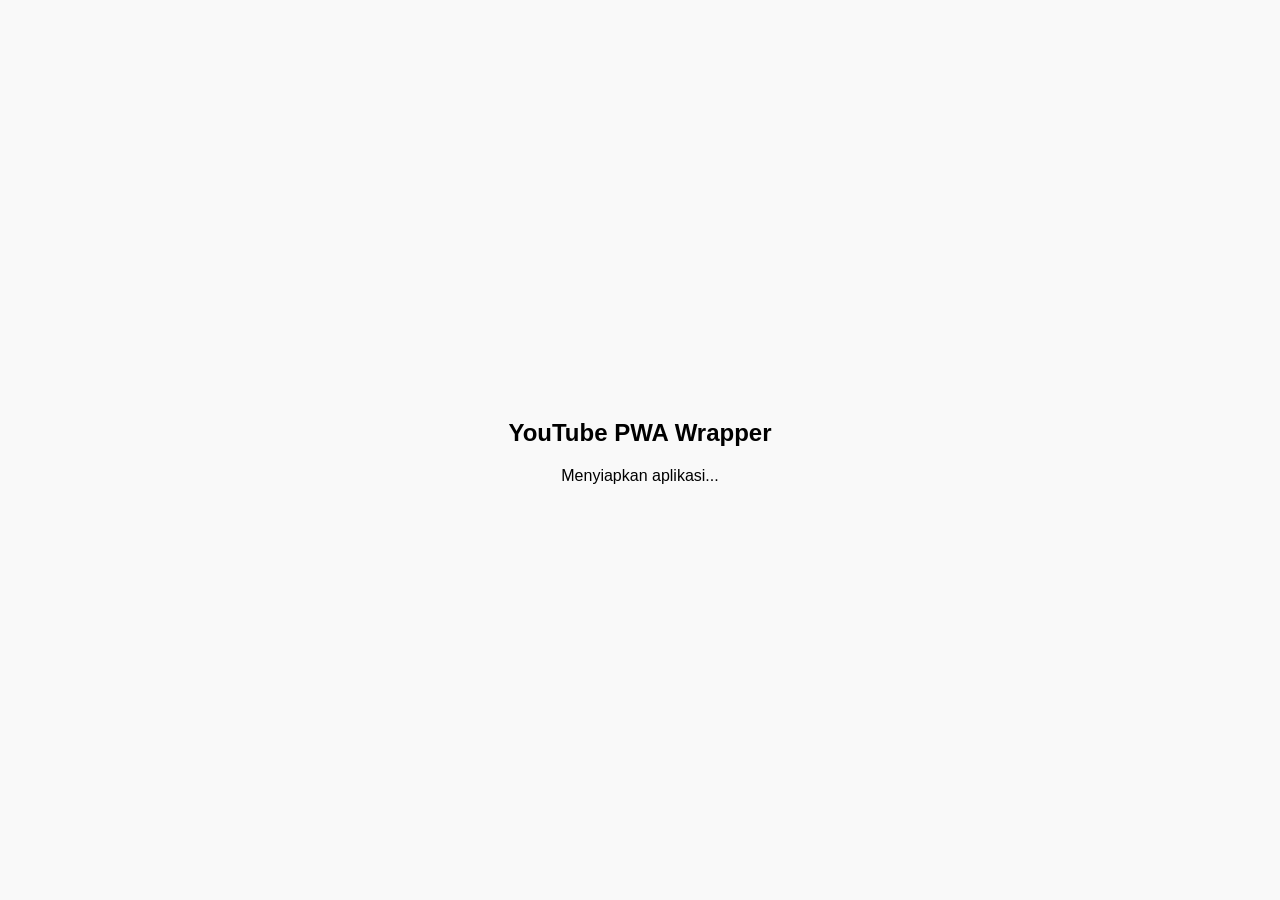
==== pwa/index.html @ 969538be "Create index.html" ====
<!DOCTYPE html>
<html lang="id">
<head>
    <meta charset="UTF-8">
    <meta name="viewport" content="width=device-width, initial-scale=1.0">
    <title>YouTube Web App</title>
    
    <!-- Manifest dinamis menggunakan Data URI -->
    <link rel="manifest" href='data:application/json,{"name":"YouTube PWA","short_name":"YouTube","start_url":"https://m.youtube.com","display":"standalone","background_color":"#ffffff","theme_color":"#FF0000","icons":[{"src":"https://www.youtube.com/s/desktop/282367d3/img/favicon_144.png","sizes":"144x144","type":"image/png"}]}'>
    
    <style>
        body {
            font-family: sans-serif;
            display: flex;
            justify-content: center;
            align-items: center;
            height: 100vh;
            margin: 0;
            background: #f9f9f9;
        }
        .loader {
            text-align: center;
        }
        .btn-install {
            padding: 12px 24px;
            background: #FF0000;
            color: white;
            border: none;
            border-radius: 8px;
            font-weight: bold;
            display: none; /* Muncul jika bisa diinstal */
        }
    </style>
</head>
<body>

<div class="loader">
    <h2>YouTube PWA Wrapper</h2>
    <p id="status">Menyiapkan aplikasi...</p>
    <button id="installBtn" class="btn-install">Instal YouTube Lite</button>
</div>

<script>
    // 1. Membuat Service Worker "Inline" menggunakan Blob
    const swCode = `
        self.addEventListener('fetch', function(event) {
            // Service worker aktif untuk memenuhi syarat PWA
        });
    `;
    
    const blob = new Blob([swCode], { type: 'text/javascript' });
    const swUrl = URL.createObjectURL(blob);

    if ('serviceWorker' in navigator) {
        navigator.serviceWorker.register(swUrl).then(() => {
            console.log("Service Worker Registered");
        });
    }

    // 2. Logika Tombol Instalasi
    let deferredPrompt;
    const installBtn = document.getElementById('installBtn');
    const statusText = document.getElementById('status');

    window.addEventListener('beforeinstallprompt', (e) => {
        // Mencegah Chrome memunculkan banner otomatis
        e.preventDefault();
        deferredPrompt = e;
        // Tampilkan tombol instal buatan kita
        installBtn.style.display = 'block';
        statusText.innerText = 'Klik tombol di bawah untuk memasang';
    });

    installBtn.addEventListener('click', async () => {
        if (deferredPrompt) {
            deferredPrompt.prompt();
            const { outcome } = await deferredPrompt.userChoice;
            if (outcome === 'accepted') {
                console.log('User menginstal PWA');
            }
            deferredPrompt = null;
            installBtn.style.display = 'none';
        }
    });

    // 3. Otomatis redirect jika sudah dalam mode PWA (standalone)
    if (window.matchMedia('(display-mode: standalone)').matches || window.navigator.standalone === true) {
        window.location.replace("https://m.youtube.com");
    } else {
        // Jika dibuka di browser biasa, beri pesan
        setTimeout(() => {
            if (!deferredPrompt) {
                statusText.innerHTML = 'Buka menu Chrome (titik tiga) <br> lalu pilih <b>"Instal Aplikasi"</b> atau <b>"Tambahkan ke Layar Utama"</b>';
            }
        }, 2000);
    }
</script>

</body>
</html>
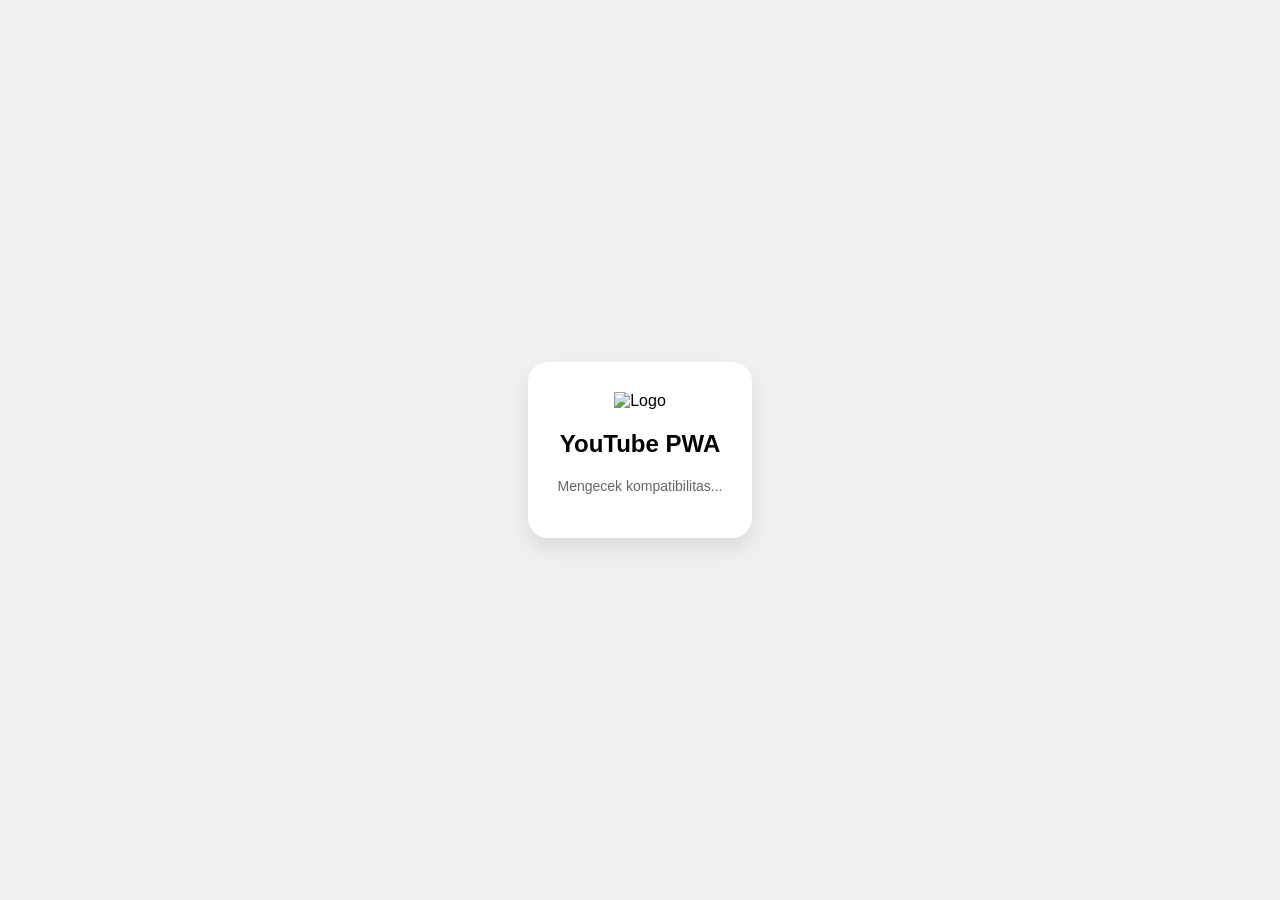
==== commit 29e9dcf2: "Update index.html" ====
--- a/pwa/index.html
+++ b/pwa/index.html
@@ -3,98 +3,109 @@
 <head>
     <meta charset="UTF-8">
     <meta name="viewport" content="width=device-width, initial-scale=1.0">
-    <title>YouTube Web App</title>
+    <title>YouTube App</title>
     
-    <!-- Manifest dinamis menggunakan Data URI -->
-    <link rel="manifest" href='data:application/json,{"name":"YouTube PWA","short_name":"YouTube","start_url":"https://m.youtube.com","display":"standalone","background_color":"#ffffff","theme_color":"#FF0000","icons":[{"src":"https://www.youtube.com/s/desktop/282367d3/img/favicon_144.png","sizes":"144x144","type":"image/png"}]}'>
-    
+    <!-- Manifest dengan Data URI agar tidak perlu file terpisah -->
+    <link rel="manifest" id="my-manifest">
+
     <style>
         body {
-            font-family: sans-serif;
+            font-family: -apple-system, BlinkMacSystemFont, "Segoe UI", Roboto, sans-serif;
             display: flex;
+            flex-direction: column;
             justify-content: center;
             align-items: center;
             height: 100vh;
             margin: 0;
-            background: #f9f9f9;
-        }
-        .loader {
+            background-color: #f1f1f1;
             text-align: center;
         }
-        .btn-install {
-            padding: 12px 24px;
-            background: #FF0000;
+        .card {
+            background: white;
+            padding: 30px;
+            border-radius: 20px;
+            box-shadow: 0 10px 25px rgba(0,0,0,0.1);
+        }
+        button {
+            background-color: #ff0000;
             color: white;
             border: none;
-            border-radius: 8px;
+            padding: 15px 30px;
+            border-radius: 50px;
+            font-size: 16px;
             font-weight: bold;
-            display: none; /* Muncul jika bisa diinstal */
+            cursor: pointer;
+            box-shadow: 0 4px 15px rgba(255, 0, 0, 0.3);
+            display: none; /* Muncul lewat JS */
         }
+        #status { color: #666; margin-top: 15px; font-size: 14px; }
     </style>
 </head>
 <body>
 
-<div class="loader">
-    <h2>YouTube PWA Wrapper</h2>
-    <p id="status">Menyiapkan aplikasi...</p>
-    <button id="installBtn" class="btn-install">Instal YouTube Lite</button>
+<div class="card">
+    <img src="https://www.youtube.com/s/desktop/282367d3/img/favicon_144.png" width="72" height="72" alt="Logo">
+    <h2>YouTube PWA</h2>
+    <p id="status">Mengecek kompatibilitas...</p>
+    <button id="btnInstall">PASANG APLIKASI</button>
 </div>
 
 <script>
-    // 1. Membuat Service Worker "Inline" menggunakan Blob
-    const swCode = `
-        self.addEventListener('fetch', function(event) {
-            // Service worker aktif untuk memenuhi syarat PWA
-        });
-    `;
-    
-    const blob = new Blob([swCode], { type: 'text/javascript' });
-    const swUrl = URL.createObjectURL(blob);
+    // 1. Generate Manifest secara dinamis
+    const myDynamicManifest = {
+        "name": "YouTube Lite",
+        "short_name": "YouTube",
+        "start_url": "https://m.youtube.com",
+        "display": "standalone",
+        "background_color": "#ffffff",
+        "theme_color": "#ff0000",
+        "icons": [{
+            "src": "https://www.youtube.com/s/desktop/282367d3/img/favicon_144.png",
+            "sizes": "144x144",
+            "type": "image/png",
+            "purpose": "any maskable"
+        }]
+    };
+    const stringManifest = JSON.stringify(myDynamicManifest);
+    const blobManifest = new Blob([stringManifest], {type: 'application/json'});
+    document.getElementById('my-manifest').setAttribute('href', URL.createObjectURL(blobManifest));
 
+    // 2. Registrasi Service Worker (Wajib untuk PWA)
     if ('serviceWorker' in navigator) {
-        navigator.serviceWorker.register(swUrl).then(() => {
-            console.log("Service Worker Registered");
-        });
+        const swCode = `self.addEventListener('fetch', (e) => { e.respondWith(fetch(e.request)); });`;
+        const blobSW = new Blob([swCode], {type: 'text/javascript'});
+        navigator.serviceWorker.register(URL.createObjectURL(blobSW));
     }
 
-    // 2. Logika Tombol Instalasi
+    // 3. Menangkap event instalasi
     let deferredPrompt;
-    const installBtn = document.getElementById('installBtn');
+    const btnInstall = document.getElementById('btnInstall');
     const statusText = document.getElementById('status');
 
     window.addEventListener('beforeinstallprompt', (e) => {
-        // Mencegah Chrome memunculkan banner otomatis
+        // Simpan event agar bisa dipicu nanti
         e.preventDefault();
         deferredPrompt = e;
-        // Tampilkan tombol instal buatan kita
-        installBtn.style.display = 'block';
-        statusText.innerText = 'Klik tombol di bawah untuk memasang';
+        // Tampilkan tombol
+        btnInstall.style.display = 'block';
+        statusText.innerText = 'Siap dipasang!';
     });
 
-    installBtn.addEventListener('click', async () => {
+    btnInstall.addEventListener('click', async () => {
         if (deferredPrompt) {
             deferredPrompt.prompt();
             const { outcome } = await deferredPrompt.userChoice;
             if (outcome === 'accepted') {
-                console.log('User menginstal PWA');
+                btnInstall.style.display = 'none';
             }
             deferredPrompt = null;
-            installBtn.style.display = 'none';
         }
     });
 
-    // 3. Otomatis redirect jika sudah dalam mode PWA (standalone)
-    if (window.matchMedia('(display-mode: standalone)').matches || window.navigator.standalone === true) {
+    // Cek jika sudah terinstall
+    if (window.matchMedia('(display-mode: standalone)').matches) {
         window.location.replace("https://m.youtube.com");
-    } else {
-        // Jika dibuka di browser biasa, beri pesan
-        setTimeout(() => {
-            if (!deferredPrompt) {
-                statusText.innerHTML = 'Buka menu Chrome (titik tiga) <br> lalu pilih <b>"Instal Aplikasi"</b> atau <b>"Tambahkan ke Layar Utama"</b>';
-            }
-        }, 2000);
     }
 </script>
-
 </body>
 </html>
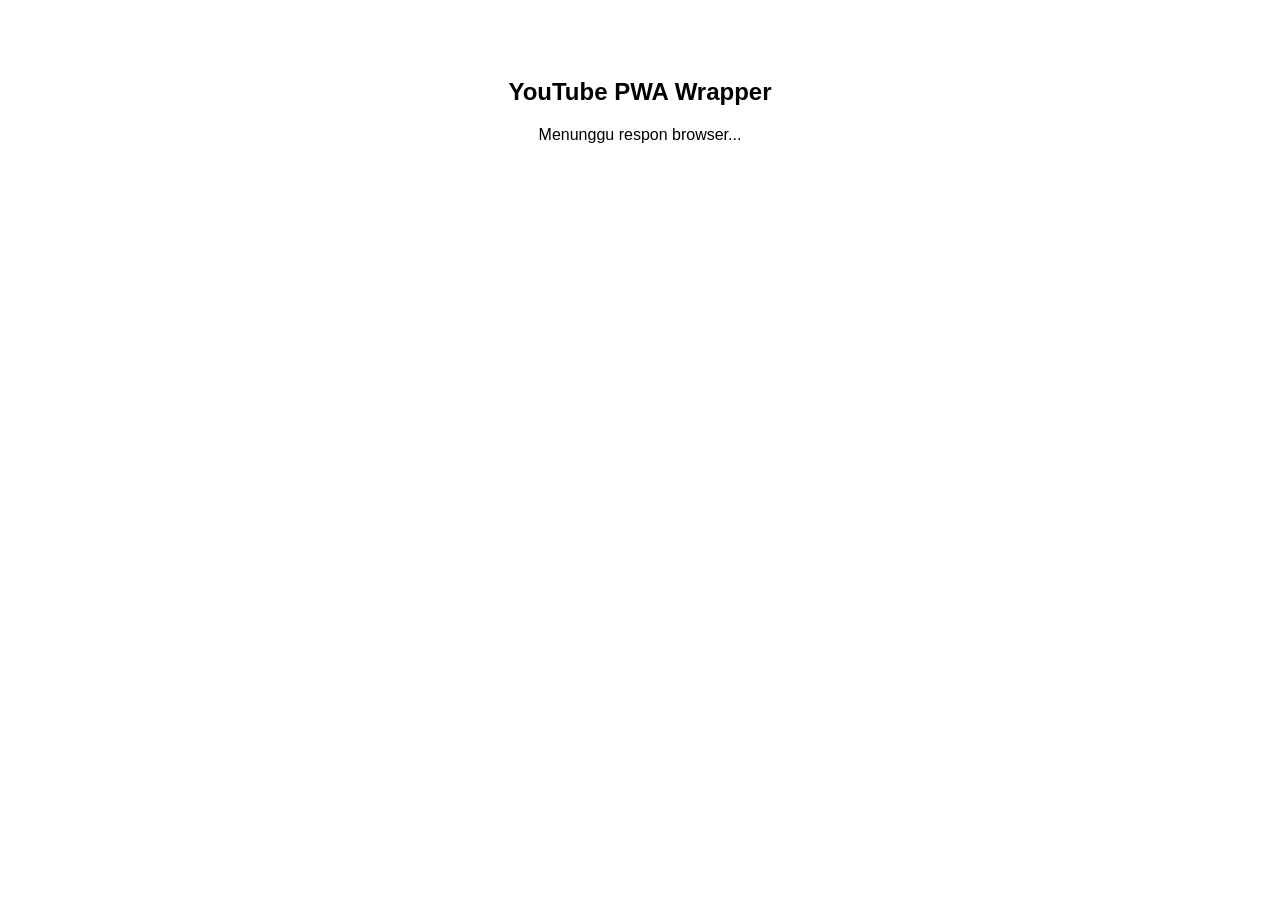
==== commit e26ca1f9: "Update index.html" ====
--- a/pwa/index.html
+++ b/pwa/index.html
@@ -1,111 +1,41 @@
 <!DOCTYPE html>
-<html lang="id">
+<html>
 <head>
-    <meta charset="UTF-8">
-    <meta name="viewport" content="width=device-width, initial-scale=1.0">
-    <title>YouTube App</title>
-    
-    <!-- Manifest dengan Data URI agar tidak perlu file terpisah -->
-    <link rel="manifest" id="my-manifest">
+    <title>YouTube PWA</title>
+    <meta name="viewport" content="width=device-width, initial-scale=1">
+    <link rel="manifest" href="manifest.json">
+</head>
+<body style="text-align:center; padding-top:50px; font-family:sans-serif;">
+    <h2>YouTube PWA Wrapper</h2>
+    <p id="msg">Menunggu respon browser...</p>
+    <button id="btn" style="display:none; padding:15px; background:red; color:white; border:none; border-radius:8px;">INSTAL SEKARANG</button>
 
-    <style>
-        body {
-            font-family: -apple-system, BlinkMacSystemFont, "Segoe UI", Roboto, sans-serif;
-            display: flex;
-            flex-direction: column;
-            justify-content: center;
-            align-items: center;
-            height: 100vh;
-            margin: 0;
-            background-color: #f1f1f1;
-            text-align: center;
+    <script>
+        // Register Service Worker
+        if ('serviceWorker' in navigator) {
+            navigator.serviceWorker.register('sw.js')
+                .then(() => console.log("SW Registered"));
         }
-        .card {
-            background: white;
-            padding: 30px;
-            border-radius: 20px;
-            box-shadow: 0 10px 25px rgba(0,0,0,0.1);
+
+        let deferredPrompt;
+        window.addEventListener('beforeinstallprompt', (e) => {
+            e.preventDefault();
+            deferredPrompt = e;
+            document.getElementById('btn').style.display = 'block';
+            document.getElementById('msg').innerText = 'Klik tombol di bawah:';
+        });
+
+        document.getElementById('btn').addEventListener('click', () => {
+            if (deferredPrompt) {
+                deferredPrompt.prompt();
+                deferredPrompt = null;
+            }
+        });
+
+        // Jika dibuka dari layar utama, langsung ke YT
+        if (window.matchMedia('(display-mode: standalone)').matches) {
+            window.location.href = "https://m.youtube.com";
         }
-        button {
-            background-color: #ff0000;
-            color: white;
-            border: none;
-            padding: 15px 30px;
-            border-radius: 50px;
-            font-size: 16px;
-            font-weight: bold;
-            cursor: pointer;
-            box-shadow: 0 4px 15px rgba(255, 0, 0, 0.3);
-            display: none; /* Muncul lewat JS */
-        }
-        #status { color: #666; margin-top: 15px; font-size: 14px; }
-    </style>
-</head>
-<body>
-
-<div class="card">
-    <img src="https://www.youtube.com/s/desktop/282367d3/img/favicon_144.png" width="72" height="72" alt="Logo">
-    <h2>YouTube PWA</h2>
-    <p id="status">Mengecek kompatibilitas...</p>
-    <button id="btnInstall">PASANG APLIKASI</button>
-</div>
-
-<script>
-    // 1. Generate Manifest secara dinamis
-    const myDynamicManifest = {
-        "name": "YouTube Lite",
-        "short_name": "YouTube",
-        "start_url": "https://m.youtube.com",
-        "display": "standalone",
-        "background_color": "#ffffff",
-        "theme_color": "#ff0000",
-        "icons": [{
-            "src": "https://www.youtube.com/s/desktop/282367d3/img/favicon_144.png",
-            "sizes": "144x144",
-            "type": "image/png",
-            "purpose": "any maskable"
-        }]
-    };
-    const stringManifest = JSON.stringify(myDynamicManifest);
-    const blobManifest = new Blob([stringManifest], {type: 'application/json'});
-    document.getElementById('my-manifest').setAttribute('href', URL.createObjectURL(blobManifest));
-
-    // 2. Registrasi Service Worker (Wajib untuk PWA)
-    if ('serviceWorker' in navigator) {
-        const swCode = `self.addEventListener('fetch', (e) => { e.respondWith(fetch(e.request)); });`;
-        const blobSW = new Blob([swCode], {type: 'text/javascript'});
-        navigator.serviceWorker.register(URL.createObjectURL(blobSW));
-    }
-
-    // 3. Menangkap event instalasi
-    let deferredPrompt;
-    const btnInstall = document.getElementById('btnInstall');
-    const statusText = document.getElementById('status');
-
-    window.addEventListener('beforeinstallprompt', (e) => {
-        // Simpan event agar bisa dipicu nanti
-        e.preventDefault();
-        deferredPrompt = e;
-        // Tampilkan tombol
-        btnInstall.style.display = 'block';
-        statusText.innerText = 'Siap dipasang!';
-    });
-
-    btnInstall.addEventListener('click', async () => {
-        if (deferredPrompt) {
-            deferredPrompt.prompt();
-            const { outcome } = await deferredPrompt.userChoice;
-            if (outcome === 'accepted') {
-                btnInstall.style.display = 'none';
-            }
-            deferredPrompt = null;
-        }
-    });
-
-    // Cek jika sudah terinstall
-    if (window.matchMedia('(display-mode: standalone)').matches) {
-        window.location.replace("https://m.youtube.com");
-    }
-</script>
+    </script>
 </body>
 </html>
